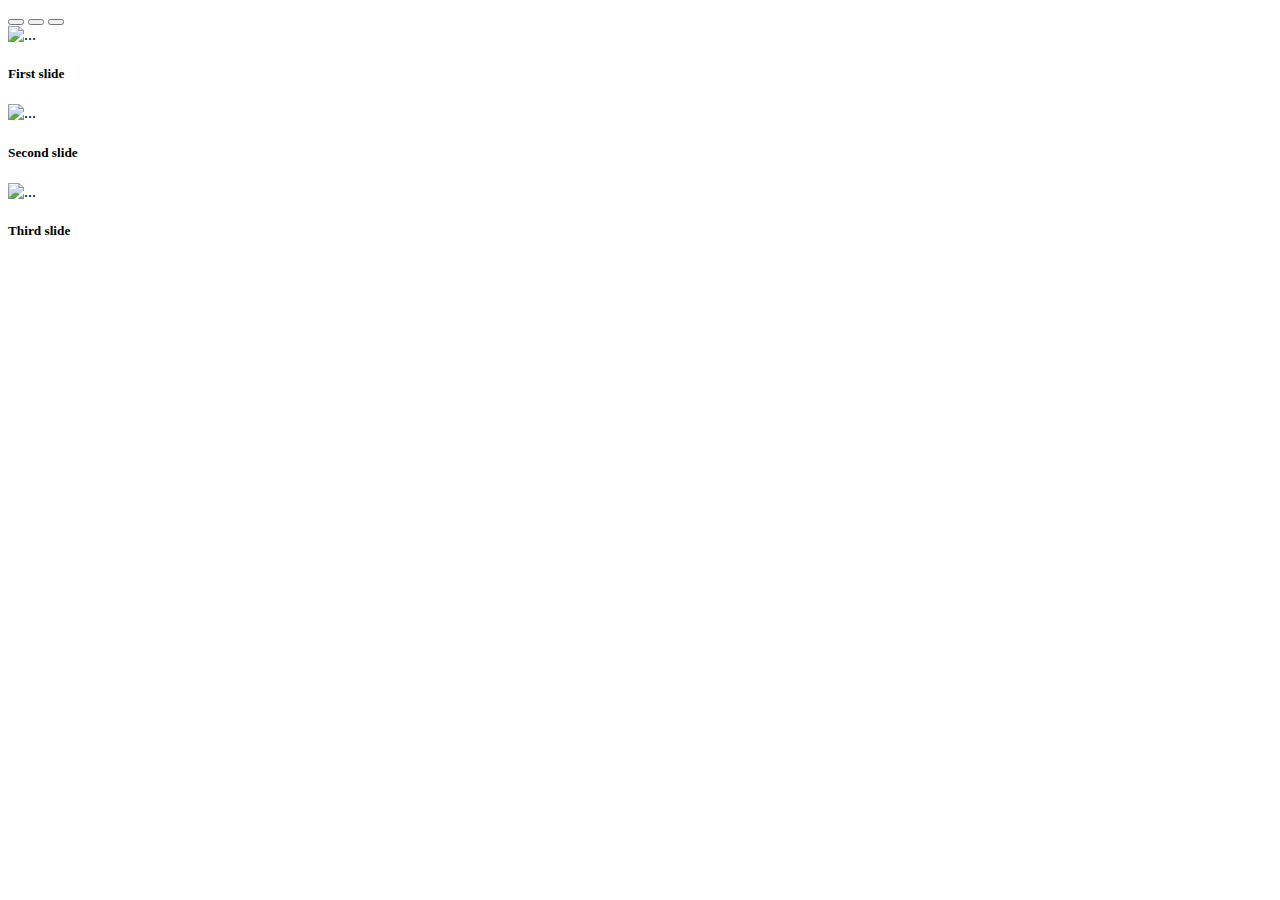
==== carousel.html @ 9d3ccfdb "First commit" ====
<!DOCTYPE html>
<html lang="en">

<head>
    <meta charset="UTF-8">
    <meta http-equiv="X-UA-Compatible" content="IE=edge">
    <meta name="viewport" content="width=device-width, initial-scale=1.0">
    <title>Carousel</title>
    <link rel="stylesheet" href="./css/carousel.css">
</head>

<body>
    <section class="carousel">
        <div class="carousel-indicators">
            <button type="button" data-bs-target="#carouselExampleIndicators" data-bs-slide-to="0" class="active" aria-current="true" aria-label="Slide 1"></button>
            <button type="button" data-bs-target="#carouselExampleIndicators" data-bs-slide-to="1" aria-label="Slide 2"></button>
            <button type="button" data-bs-target="#carouselExampleIndicators" data-bs-slide-to="2" aria-label="Slide 3"></button>
        </div>
        <div class="carousel-inner">
            <div class="carousel-item active text">
                <img src="./images/banner_1.jpg" class="d-block w-100" alt="...">
                <div class="carousel-caption">
                    <h5>First slide</h5>
                </div>
            </div>
            <div class="carousel-item">
                <img src="./images/banner_2.jpg" class="d-block w-100" alt="...">
                <div class="carousel-caption">
                    <h5>Second slide</h5>
                </div>
                
            </div>
            <div class="carousel-item">
                <img src="./images/banner_3.jpg" class="d-block w-100" alt="...">
                <div class="carousel-caption">
                    <h5>Third slide</h5>
                </div>
                
            </div>
        </div>
    </section>
</body>
<!-- jQuery CDN -->
<script src="https://code.jquery.com/jquery-3.6.1.min.js"
    integrity="sha256-o88AwQnZB+VDvE9tvIXrMQaPlFFSUTR+nldQm1LuPXQ=" crossorigin="anonymous"></script>
<!-- animate carousel css -->
<script src="./js/script.js"></script>
</html>
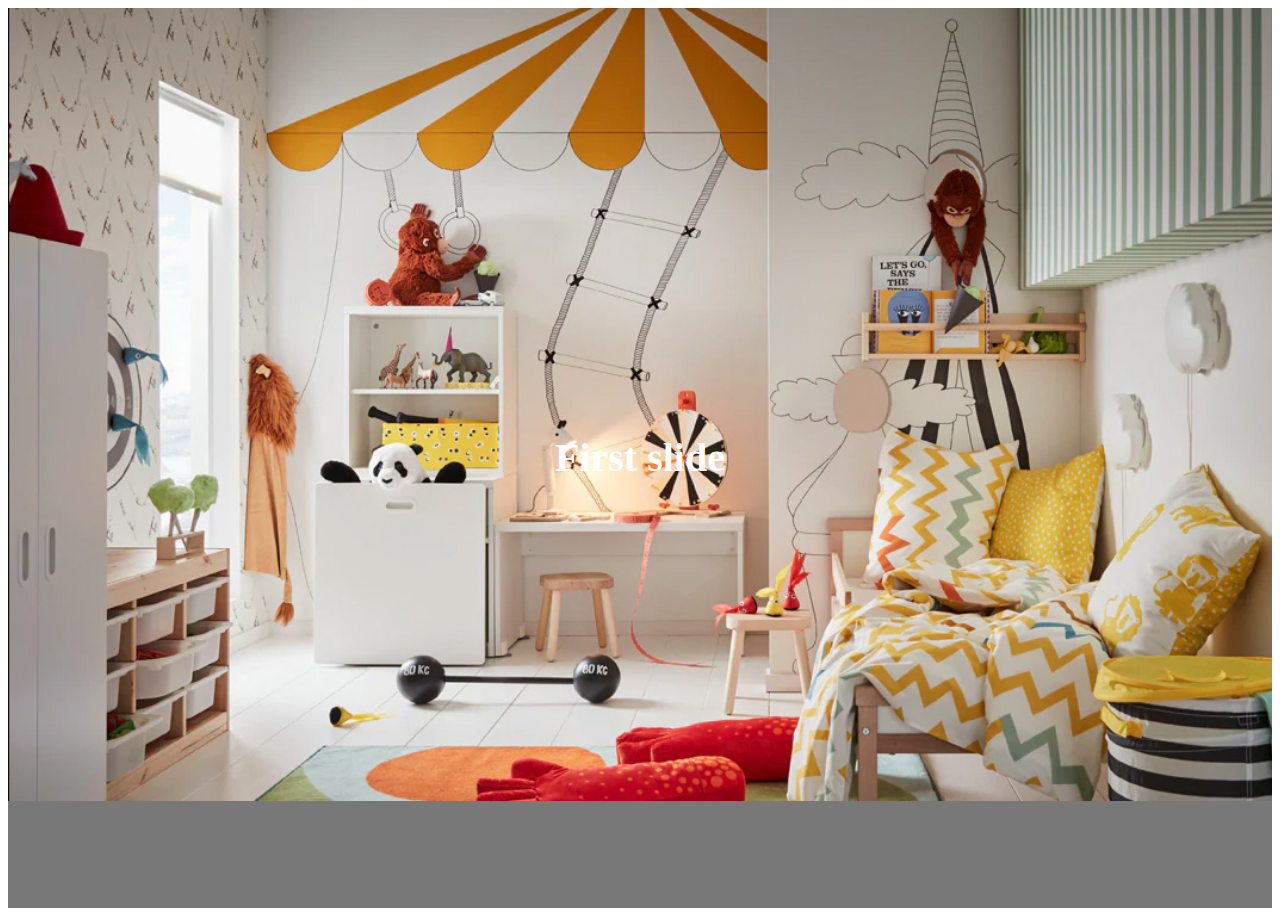
==== commit eb60d2b6: "delete button" ====
--- a/carousel.html
+++ b/carousel.html
@@ -11,11 +11,6 @@
 
 <body>
     <section class="carousel">
-        <div class="carousel-indicators">
-            <button type="button" data-bs-target="#carouselExampleIndicators" data-bs-slide-to="0" class="active" aria-current="true" aria-label="Slide 1"></button>
-            <button type="button" data-bs-target="#carouselExampleIndicators" data-bs-slide-to="1" aria-label="Slide 2"></button>
-            <button type="button" data-bs-target="#carouselExampleIndicators" data-bs-slide-to="2" aria-label="Slide 3"></button>
-        </div>
         <div class="carousel-inner">
             <div class="carousel-item active text">
                 <img src="./images/banner_1.jpg" class="d-block w-100" alt="...">
@@ -28,14 +23,12 @@
                 <div class="carousel-caption">
                     <h5>Second slide</h5>
                 </div>
-                
             </div>
             <div class="carousel-item">
                 <img src="./images/banner_3.jpg" class="d-block w-100" alt="...">
                 <div class="carousel-caption">
                     <h5>Third slide</h5>
                 </div>
-                
             </div>
         </div>
     </section>
--- a/css/carousel.css
+++ b/css/carousel.css
@@ -0,0 +1,52 @@
+/* Section Styles */
+.carousel {
+    height: 100vh;
+    color: rgb(222, 222, 222);
+    background-color: rgb(120, 120, 120);
+}
+
+.carousel-inner {
+    position: relative;
+    width: 100%;
+    height: 100%;
+    overflow: hidden;
+}
+
+.carousel-item {
+    position: absolute;
+    top: 0;
+    left: 0;
+    opacity: 0;
+    z-index: 0;
+    width: inherit;
+    height: inherit;
+    text-align: center;
+    transition: all 1s ease;
+}
+
+.carousel-caption {
+    position: absolute;
+    left: 15%;
+    right: 15%;
+    bottom: 40%;
+    color: #fff;
+    text-align: center;
+}
+
+.active {
+    opacity: 1;
+    z-index: 1;
+    transition: all 2s ease;
+}
+
+.d-block {
+    display: block;
+}
+
+.w-100 {
+    width: 100%;
+}
+
+h5 {
+    font-size: 2.5rem;
+}